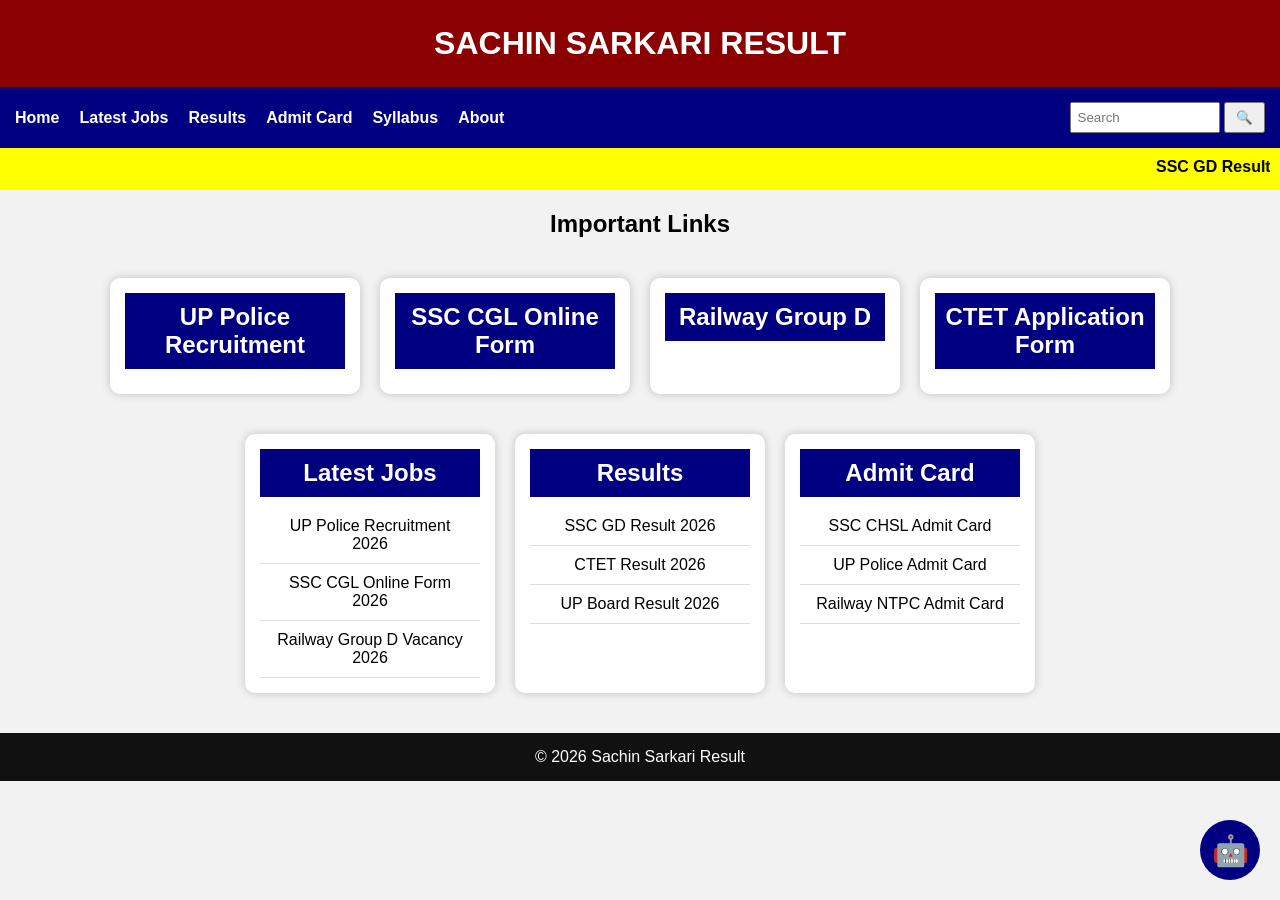
==== index.html @ 5d350ed4 "Add files via upload" ====
<!DOCTYPE html>
<html lang="en">
<head>
<meta charset="UTF-8">
<meta name="viewport" content="width=device-width, initial-scale=1.0">
<title>Sachin Sarkari Result</title>
<link rel="stylesheet" href="style.css">
</head>
<body>

<header>
    <h1>SACHIN SARKARI RESULT</h1>
</header>

<nav>
    <a href="#">Home</a>
    <a href="#">Latest Jobs</a>
    <a href="#">Results</a>
    <a href="#">Admit Card</a>
    <a href="#">Syllabus</a>
    <a href="about.html">About</a>

    <div class="search-box">
        <input type="text" placeholder="Search">
        <button>🔍</button>
    </div>
</nav>

<div class="ticker">
    <marquee>
        SSC GD Result 2026 | UP Police Vacancy 2026 |
        Railway Group D Recruitment 2026
    </marquee>
</div>

<h2 class="section-title">Important Links</h2>

<div class="container">

    <div class="box">
        <h2><a href="#">UP Police Recruitment</a></h2>
    </div>

    <div class="box">
        <h2><a href="#">SSC CGL Online Form</a></h2>
    </div>

    <div class="box">
        <h2><a href="#">Railway Group D</a></h2>
    </div>

    <div class="box">
        <h2><a href="#">CTET Application Form</a></h2>
    </div>

</div>

<div class="container">

    <div class="box">
        <h2>Latest Jobs</h2>
        <ul>
            <li>UP Police Recruitment 2026</li>
            <li>SSC CGL Online Form 2026</li>
            <li>Railway Group D Vacancy 2026</li>
        </ul>
    </div>

    <div class="box">
        <h2>Results</h2>
        <ul>
            <li>SSC GD Result 2026</li>
            <li>CTET Result 2026</li>
            <li>UP Board Result 2026</li>
        </ul>
    </div>

    <div class="box">
        <h2>Admit Card</h2>
        <ul>
            <li>SSC CHSL Admit Card</li>
            <li>UP Police Admit Card</li>
            <li>Railway NTPC Admit Card</li>
        </ul>
    </div>

</div>

<div class="ai-bot" onclick="showBot()">
🤖
</div>

<footer>
    © 2026 Sachin Sarkari Result
</footer>

<script src="script.js"></script>

</body>
</html>
---- style.css ----
*{
    margin:0;
    padding:0;
    box-sizing:border-box;
    font-family:Arial,sans-serif;
}

body{
    background:#f2f2f2;
}

header{
    background:#8b0000;
    color:white;
    text-align:center;
    padding:25px;
}

nav{
    background:#000080;
    display:flex;
    align-items:center;
    gap:20px;
    padding:15px;
}

nav a{
    color:white;
    text-decoration:none;
    font-weight:bold;
}

.search-box{
    margin-left:auto;
}

.search-box input{
    padding:6px;
    width:150px;
}

.search-box button{
    padding:6px 10px;
}

.ticker{
    background:yellow;
    padding:10px;
    font-weight:bold;
}

.section-title{
    text-align:center;
    margin-top:20px;
    margin-bottom:20px;
}

.container{
    display:flex;
    flex-wrap:wrap;
    justify-content:center;
    gap:20px;
    padding:20px;
}

.box{
    width:250px;
    background:white;
    border-radius:10px;
    box-shadow:0 0 10px rgba(0,0,0,0.2);
    padding:15px;
    text-align:center;
}

.box h2{
    background:#000080;
    color:white;
    padding:10px;
    margin-bottom:10px;
}

.box ul{
    list-style:none;
}

.box li{
    padding:10px;
    border-bottom:1px solid #ddd;
}

.box:hover{
    transform:scale(1.05);
    transition:0.3s;
}

a{
    text-decoration:none;
    color:white;
}

footer{
    background:#111;
    color:white;
    text-align:center;
    padding:15px;
    margin-top:20px;
}

.ai-bot{
    position:fixed;
    right:20px;
    bottom:20px;
    width:60px;
    height:60px;
    background:#000080;
    color:white;
    border-radius:50%;
    display:flex;
    align-items:center;
    justify-content:center;
    font-size:30px;
    cursor:pointer;
}
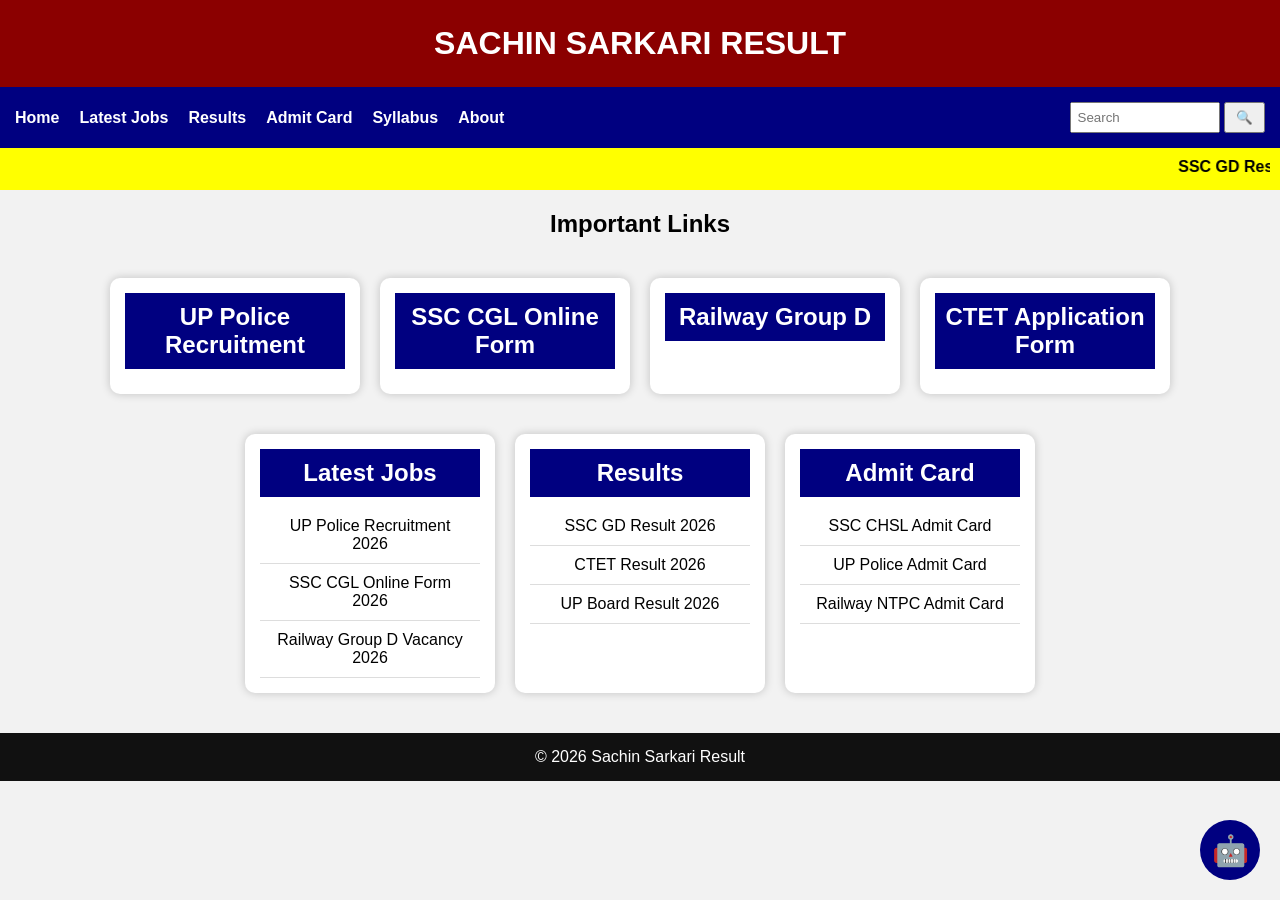
==== commit e185ebde: "Update index.html" ====
--- a/index.html
+++ b/index.html
@@ -3,7 +3,7 @@
 <head>
 <meta charset="UTF-8">
 <meta name="viewport" content="width=device-width, initial-scale=1.0">
-<title>Sachin Sarkari Result</title>
+<title>Badka+Babu-Sarkari Result</title>
 <link rel="stylesheet" href="style.css">
 </head>
 <body>
@@ -97,4 +97,4 @@
 <script src="script.js"></script>
 
 </body>
-</html>+</html>
